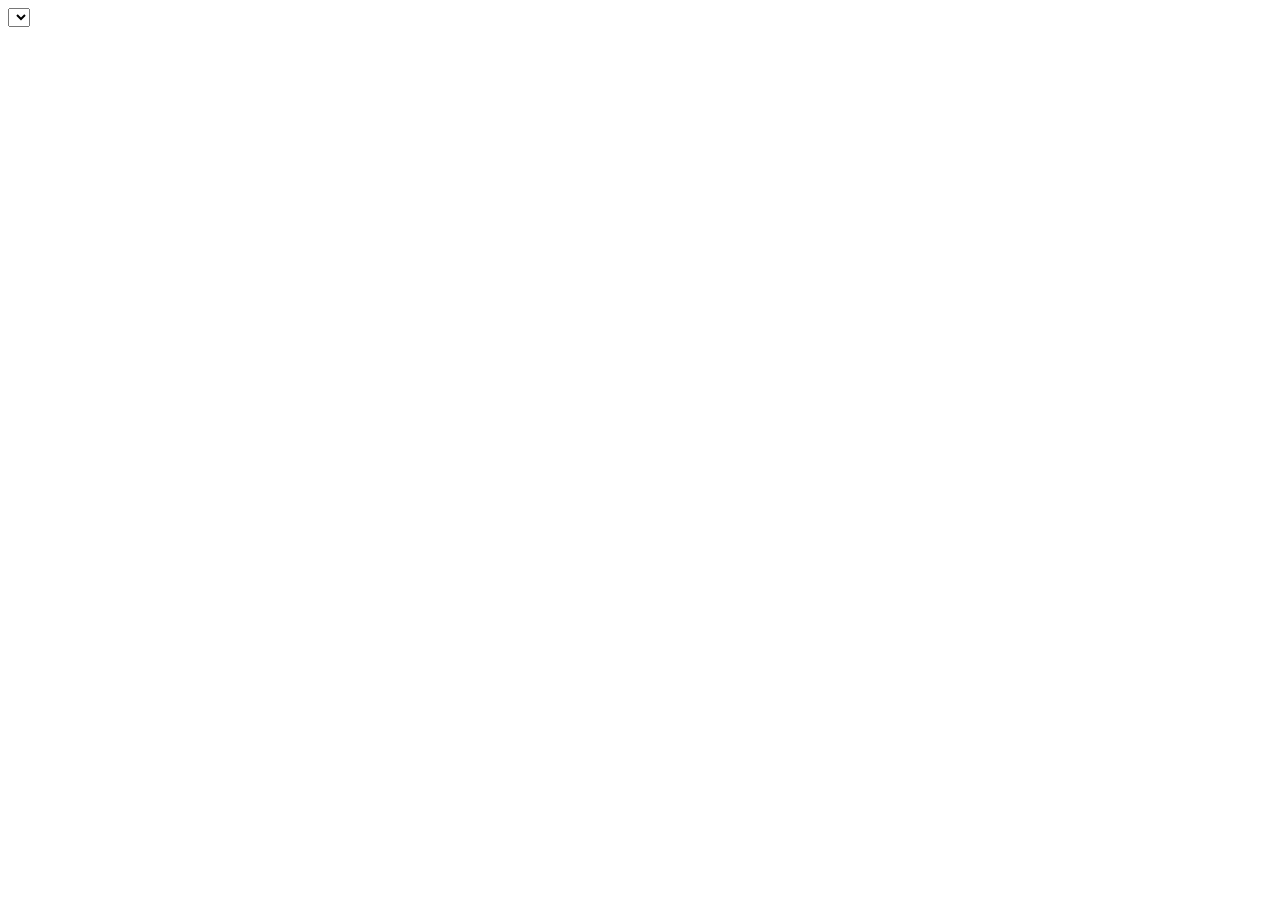
==== recipe-index.html @ 445ae3d3 "Started on index" ====
<!DOCTYPE html>
<html lang="en">
<head>
    <meta charset="UTF-8">
    <meta http-equiv="X-UA-Compatible" content="IE=edge">
    <meta name="viewport" content="width=device-width, initial-scale=1.0">
    <title>Document</title>
    <link href="https://cdn.jsdelivr.net/npm/bootstrap@5.1.3/dist/css/bootstrap.min.css" rel="stylesheet" integrity="sha384-1BmE4kWBq78iYhFldvKuhfTAU6auU8tT94WrHftjDbrCEXSU1oBoqyl2QvZ6jIW3" crossorigin="anonymous">
</head>
<body>
    <select id="countryList" name="Countries">
    </select>
      <script src="./script.js"></script>
</body>
</html>
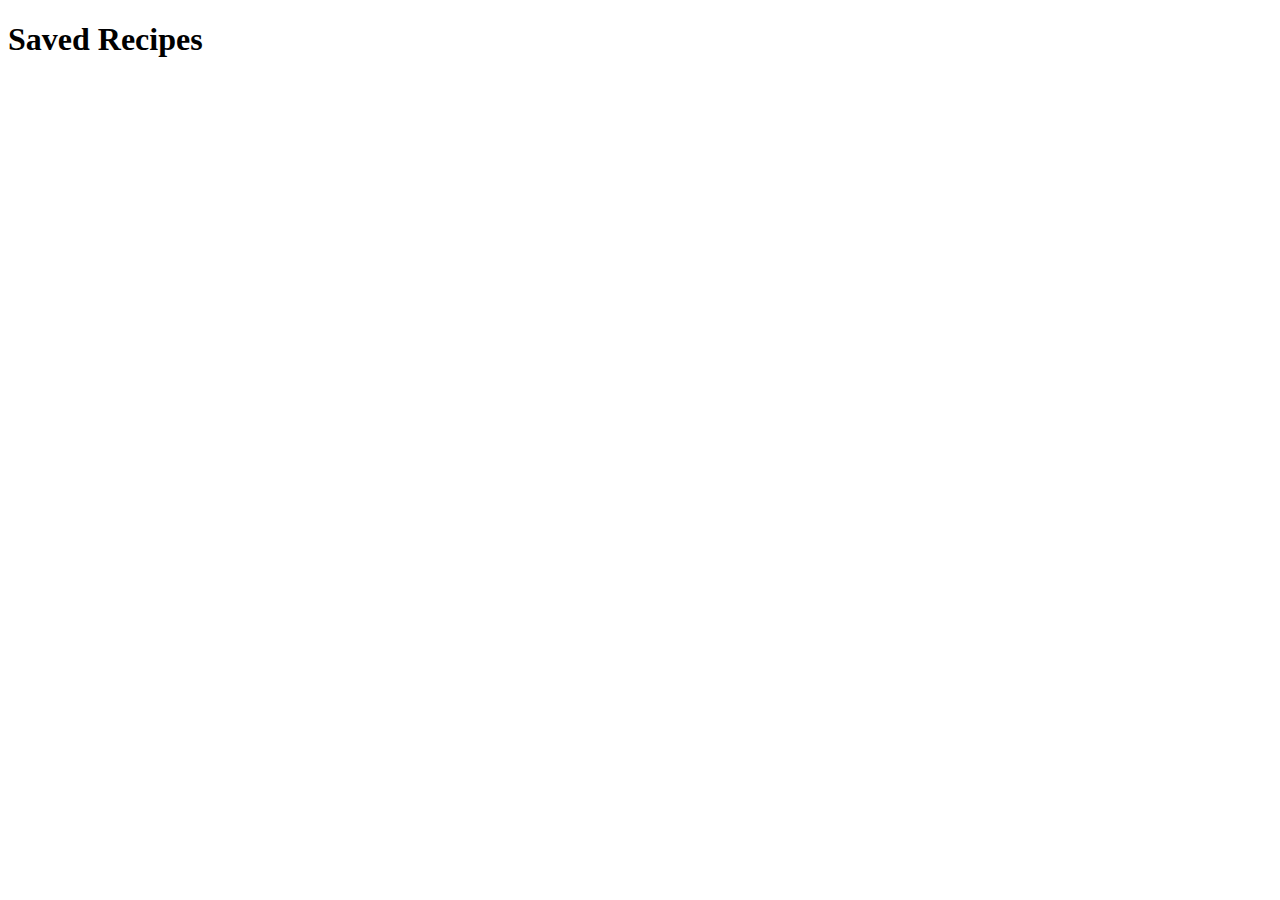
==== commit 0066a6ca: "Local storage" ====
--- a/recipe-index.html
+++ b/recipe-index.html
@@ -1,15 +1,16 @@
 <!DOCTYPE html>
 <html lang="en">
-<head>
-    <meta charset="UTF-8">
-    <meta http-equiv="X-UA-Compatible" content="IE=edge">
-    <meta name="viewport" content="width=device-width, initial-scale=1.0">
-    <title>Document</title>
-    <link href="https://cdn.jsdelivr.net/npm/bootstrap@5.1.3/dist/css/bootstrap.min.css" rel="stylesheet" integrity="sha384-1BmE4kWBq78iYhFldvKuhfTAU6auU8tT94WrHftjDbrCEXSU1oBoqyl2QvZ6jIW3" crossorigin="anonymous">
-</head>
-<body>
-    <select id="countryList" name="Countries">
-    </select>
-      <script src="./script.js"></script>
-</body>
-</html>+  <head>
+    <meta charset="UTF-8" />
+    <meta http-equiv="X-UA-Compatible" content="IE=edge" />
+    <meta name="viewport" content="width=device-width, initial-scale=1.0" />
+    <title>Cookbook</title>
+  </head>
+  <body>
+    <header>
+      <h1>Saved Recipes</h1>
+    </header>
+    <div id="recipe-container"></div>
+  </body>
+  <script src="script.js"></script>
+</html>
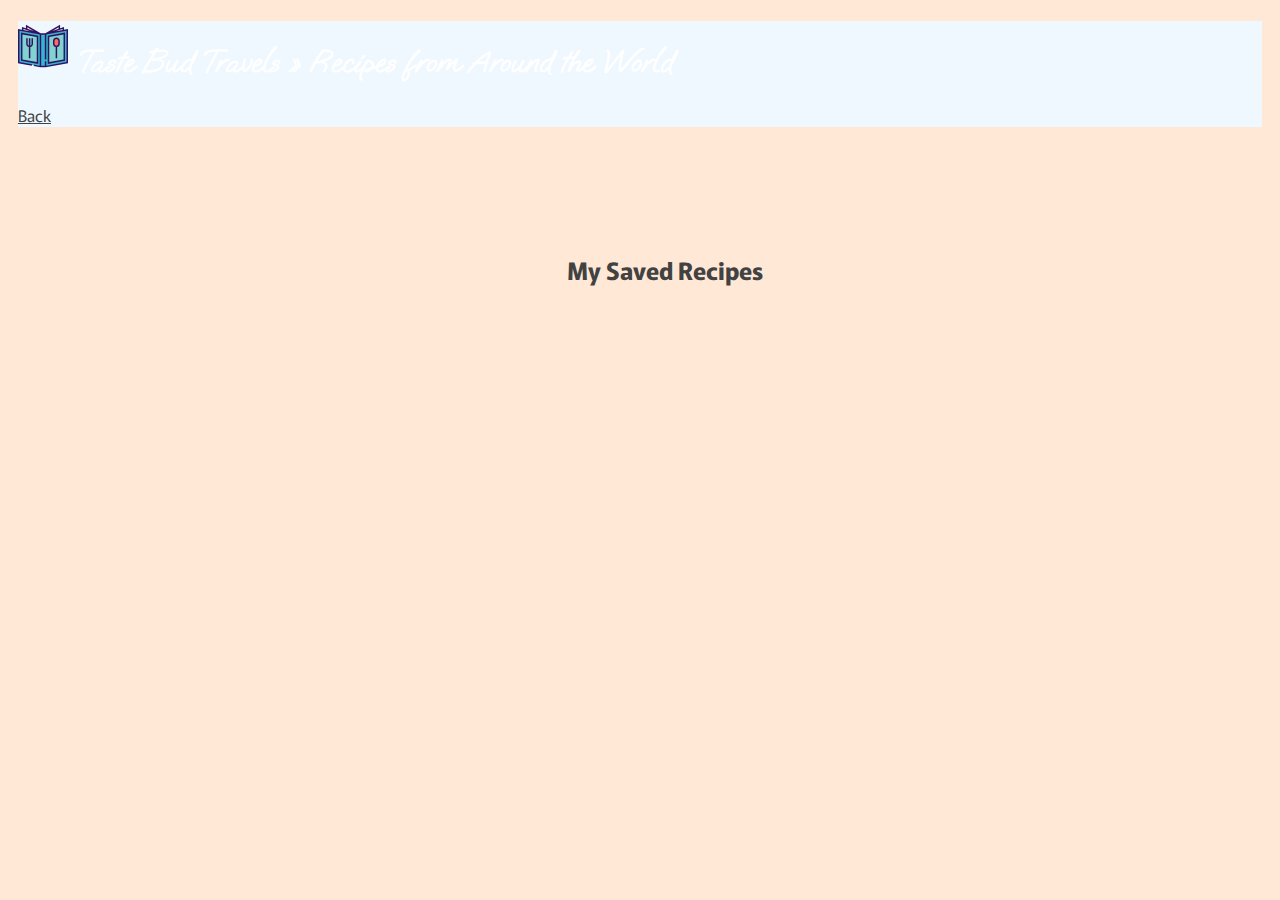
==== commit 3ec5dbc4: "style added" ====
--- a/recipe-index.html
+++ b/recipe-index.html
@@ -4,13 +4,29 @@
     <meta charset="UTF-8" />
     <meta http-equiv="X-UA-Compatible" content="IE=edge" />
     <meta name="viewport" content="width=device-width, initial-scale=1.0" />
-    <title>Cookbook</title>
+    <link href="https://cdn.jsdelivr.net/npm/bootstrap@5.1.3/dist/css/bootstrap.min.css" rel="stylesheet"
+    integrity="sha384-1BmE4kWBq78iYhFldvKuhfTAU6auU8tT94WrHftjDbrCEXSU1oBoqyl2QvZ6jIW3" crossorigin="anonymous" />
+  <link rel="preconnect" href="https://fonts.googleapis.com">
+  <link rel="preconnect" href="https://fonts.gstatic.com" crossorigin>
+  <link href="https://fonts.googleapis.com/css2?family=Murecho:wght@300;400&family=Oooh+Baby&display=swap" rel="stylesheet">
+  <link rel="stylesheet" href="./style.css" />
+  <title>Taste Bud Travels &#187; My Saved Recipes</title>
   </head>
   <body>
     <header>
-      <h1>Saved Recipes</h1>
-    </header>
-    <div id="recipe-container"></div>
+      <nav class="navbar navbar-light fixed-top" style="background-color: aliceblue;">
+        <div class="container-fluid">
+          <div class="navbar-title">
+        <h1><a href="results-index.html"><img src="./assets/recipe-book-svgrepo-com.svg" alt="Recipe Book" height="50" width="50"></a>
+          Taste Bud Travels &#187; Recipes from Around the World</h1>
+        </div>
+          <a href="results-index.html" id="back-button" class="btn btn-secondary navbar-btn">Back</a>
+        </div>
+      </nav>
+      </header>
+    <div id="recipe-container">
+      <h2>My Saved Recipes</h2>
+    </div>
   </body>
   <script src="script.js"></script>
 </html>
--- a/style.css
+++ b/style.css
@@ -0,0 +1,71 @@
+* {
+    font-family: 'Murecho', sans-serif;
+    color: #424242;    
+}
+
+body {
+    background-color: #ffe8d6;
+}
+
+nav h1 {
+    font-family: 'Oooh Baby', cursive;
+    color: white;
+}
+
+header {
+    margin-left: 10px;
+    margin-right: 10px;
+}
+
+
+#card-container {
+    display: flex;
+    flex-wrap: wrap;
+    justify-content: center;
+    padding: 15px;
+    margin-left: 10px;
+    align-items: center;
+    margin-right: 10px;
+}
+
+.card {
+    display: inline-flex;
+    margin-bottom:20px;
+    margin-left: 20px;
+    max-width: 500px;
+    align-items: center;
+    padding-right: 4px;
+    
+}
+
+.card h3 {
+    padding:5px;
+    inline-size: 400px;
+    text-align: center;
+    font-size: 22px;
+}
+
+.card h2 {
+    margin-left: 10px;
+}
+
+.card p {
+    margin-left: 10px;
+    margin-right: 10px;
+}
+
+#countryDrop {
+    display: block;
+    margin-top: 150px;
+    max-width: 50%;
+    align-items: center;
+}
+
+#recipe-container {
+    margin-left: 50px;
+    margin-top: 125px;
+}
+
+#recipe-container h2 {
+    text-align: center;
+}
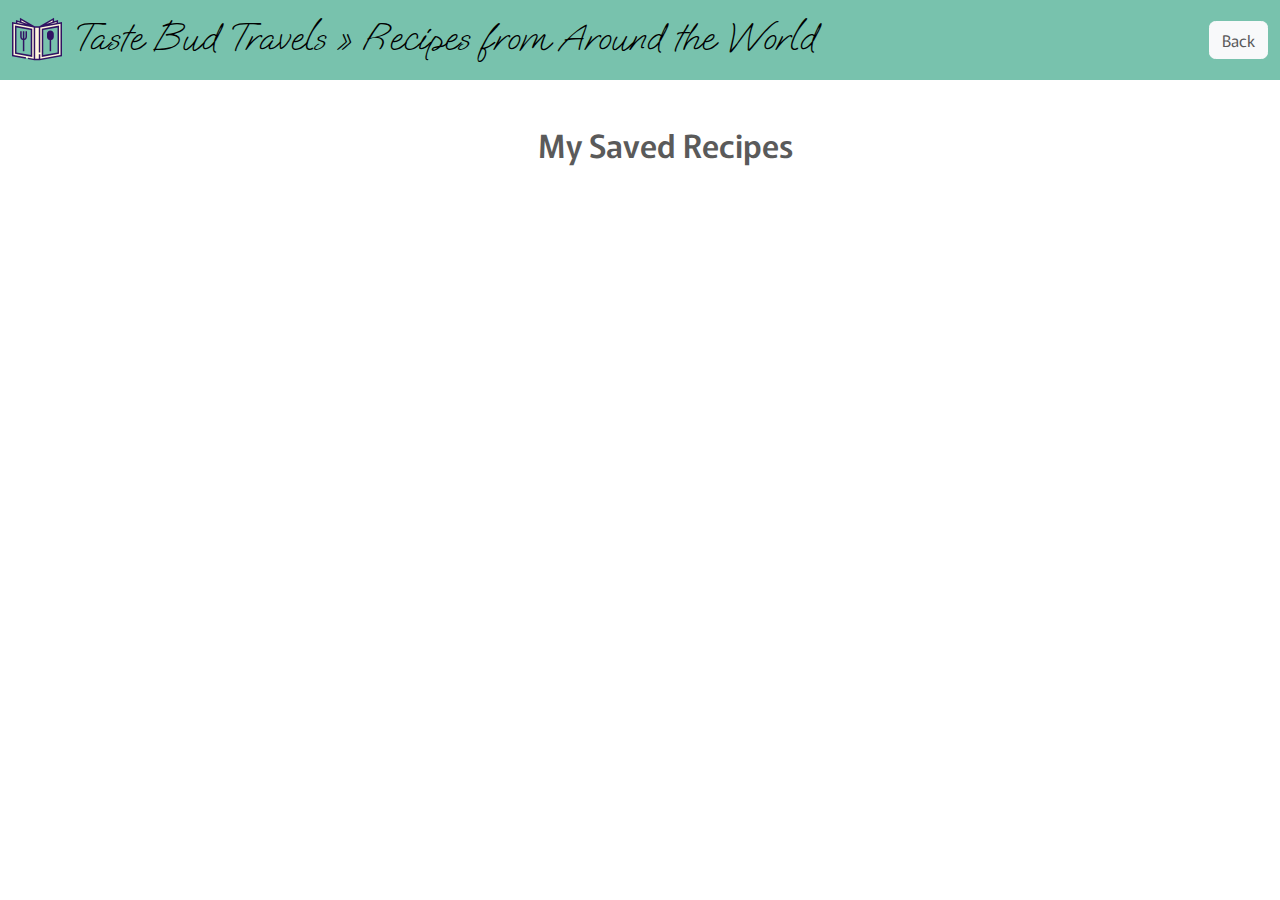
==== commit 4467eb32: "minor changes to css and svg" ====
--- a/recipe-index.html
+++ b/recipe-index.html
@@ -10,17 +10,18 @@
   <link rel="preconnect" href="https://fonts.gstatic.com" crossorigin>
   <link href="https://fonts.googleapis.com/css2?family=Murecho:wght@300;400&family=Oooh+Baby&display=swap" rel="stylesheet">
   <link rel="stylesheet" href="./style.css" />
+  <link rel="stylesheet" href="./assets/bootstrap.css" />
   <title>Taste Bud Travels &#187; My Saved Recipes</title>
   </head>
   <body>
     <header>
-      <nav class="navbar navbar-light fixed-top" style="background-color: aliceblue;">
+      <nav class="navbar navbar-dark bg-primary fixed-top">
         <div class="container-fluid">
           <div class="navbar-title">
         <h1><a href="results-index.html"><img src="./assets/recipe-book-svgrepo-com.svg" alt="Recipe Book" height="50" width="50"></a>
           Taste Bud Travels &#187; Recipes from Around the World</h1>
         </div>
-          <a href="results-index.html" id="back-button" class="btn btn-secondary navbar-btn">Back</a>
+          <a href="results-index.html" id="back-button" class="btn btn-light navbar-btn">Back</a>
         </div>
       </nav>
       </header>
--- a/style.css
+++ b/style.css
@@ -1,6 +1,6 @@
 * {
     font-family: 'Murecho', sans-serif;
-    color: #424242;    
+    color: black;    
 }
 
 body {
@@ -9,7 +9,7 @@
 
 nav h1 {
     font-family: 'Oooh Baby', cursive;
-    color: white;
+    color: black;
 }
 
 header {
@@ -21,7 +21,7 @@
 #card-container {
     display: flex;
     flex-wrap: wrap;
-    justify-content: center;
+    justify-content: space-evenly; 
     padding: 15px;
     margin-left: 10px;
     align-items: center;
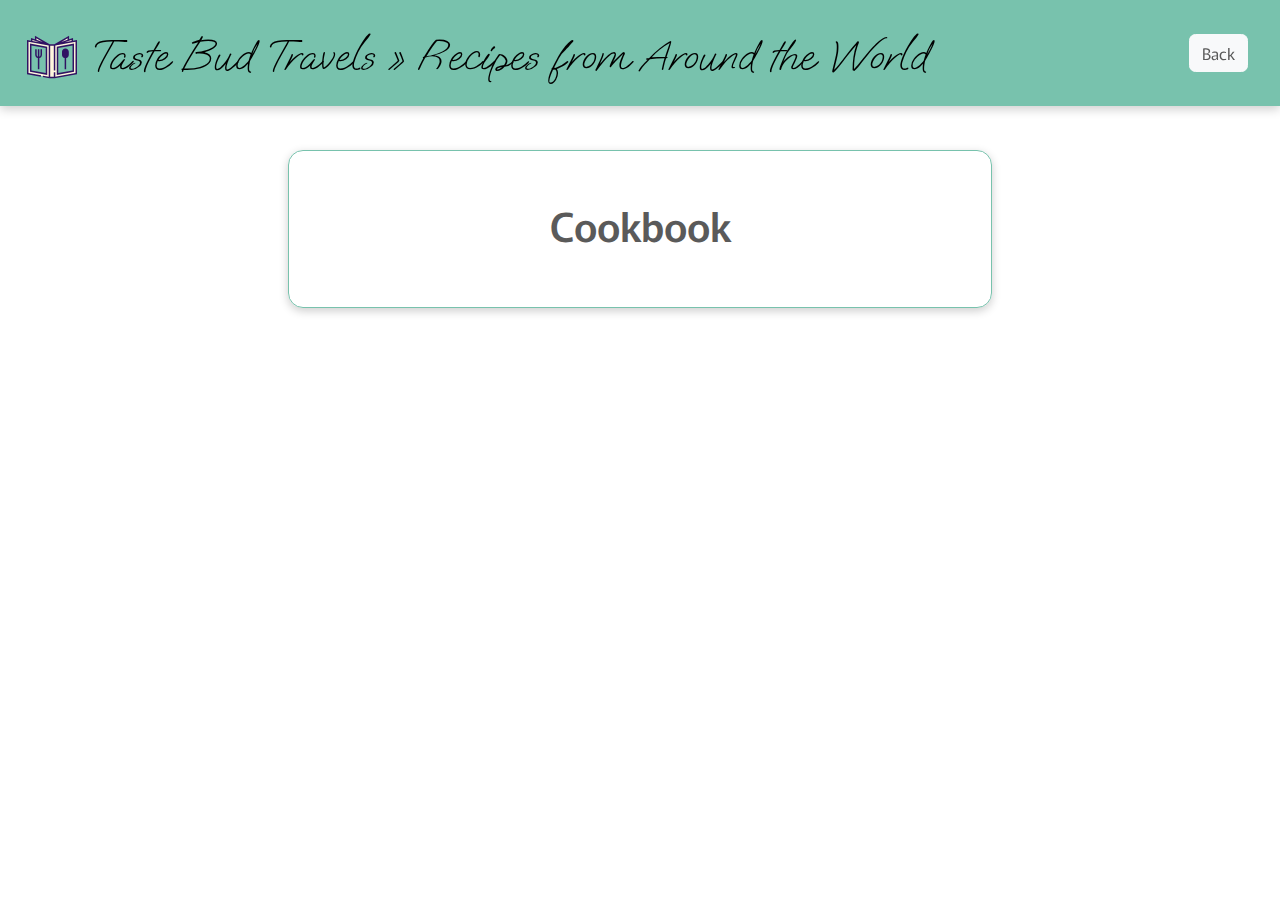
==== commit cb7329cf: "cards can collapse, styling" ====
--- a/recipe-index.html
+++ b/recipe-index.html
@@ -4,29 +4,44 @@
     <meta charset="UTF-8" />
     <meta http-equiv="X-UA-Compatible" content="IE=edge" />
     <meta name="viewport" content="width=device-width, initial-scale=1.0" />
-    <link href="https://cdn.jsdelivr.net/npm/bootstrap@5.1.3/dist/css/bootstrap.min.css" rel="stylesheet"
-    integrity="sha384-1BmE4kWBq78iYhFldvKuhfTAU6auU8tT94WrHftjDbrCEXSU1oBoqyl2QvZ6jIW3" crossorigin="anonymous" />
-  <link rel="preconnect" href="https://fonts.googleapis.com">
-  <link rel="preconnect" href="https://fonts.gstatic.com" crossorigin>
-  <link href="https://fonts.googleapis.com/css2?family=Murecho:wght@300;400&family=Oooh+Baby&display=swap" rel="stylesheet">
-  <link rel="stylesheet" href="./style.css" />
-  <link rel="stylesheet" href="./assets/bootstrap.css" />
-  <title>Taste Bud Travels &#187; My Saved Recipes</title>
+    <link
+      href="https://cdn.jsdelivr.net/npm/bootstrap@5.1.3/dist/css/bootstrap.min.css"
+      rel="stylesheet"
+      integrity="sha384-1BmE4kWBq78iYhFldvKuhfTAU6auU8tT94WrHftjDbrCEXSU1oBoqyl2QvZ6jIW3"
+      crossorigin="anonymous"
+    />
+    <link rel="preconnect" href="https://fonts.googleapis.com" />
+    <link rel="preconnect" href="https://fonts.gstatic.com" crossorigin />
+    <link
+      href="https://fonts.googleapis.com/css2?family=Murecho:wght@300;400&family=Oooh+Baby&display=swap"
+      rel="stylesheet"
+    />
+    <link rel="stylesheet" href="./style.css" />
+    <link rel="stylesheet" href="./assets/bootstrap.css" />
+    <title>Taste Bud Travels &#187; My Saved Recipes</title>
   </head>
   <body>
     <header>
       <nav class="navbar navbar-dark bg-primary fixed-top">
         <div class="container-fluid">
           <div class="navbar-title">
-        <h1><a href="results-index.html"><img src="./assets/recipe-book-svgrepo-com.svg" alt="Recipe Book" height="50" width="50"></a>
-          Taste Bud Travels &#187; Recipes from Around the World</h1>
-        </div>
-          <a href="results-index.html" id="back-button" class="btn btn-light navbar-btn">Back</a>
+            <h1>
+              <a href="results-index.html"
+                ><img
+                  src="./assets/recipe-book-svgrepo-com.svg"
+                  alt="Recipe Book"
+                  height="50"
+                  width="50"
+              /></a>
+              Taste Bud Travels &#187; Recipes from Around the World
+            </h1>
+          </div>
+          <a href="index.html" id="back-button" class="btn btn-light navbar-btn">Back</a>
         </div>
       </nav>
-      </header>
+    </header>
     <div id="recipe-container">
-      <h2>My Saved Recipes</h2>
+      <h1>Cookbook</h1>
     </div>
   </body>
   <script src="script.js"></script>
--- a/style.css
+++ b/style.css
@@ -1,71 +1,209 @@
 * {
-    font-family: 'Murecho', sans-serif;
-    color: black;    
+  font-family: "Murecho", sans-serif;
+  color: black;
 }
 
 body {
-    background-color: #ffe8d6;
+  background-color: #ffe8d6;
+}
+
+.navbar {
+  box-shadow: 0 3px 10px rgb(0 0 0 / 0.2);
 }
 
 nav h1 {
-    font-family: 'Oooh Baby', cursive;
-    color: black;
+  font-family: "Oooh Baby", cursive;
+  color: black;
+  font-size: 45px;
+  margin: 15px;
 }
 
 header {
-    margin-left: 10px;
-    margin-right: 10px;
-}
-
+  margin-left: 10px;
+  margin-right: 10px;
+}
+
+#recipe-page-button {
+  margin: 15px;
+  transition: 0.5s;
+}
+
+#recipe-page-button:hover {
+  opacity: 0.5;
+}
+
+#countryDrop {
+  box-shadow: 0 3px 10px rgb(0 0 0 / 0.2);
+}
+
+#countryDrop h2 {
+  text-align: center;
+}
+
+#ethnicity {
+  cursor: pointer;
+  margin: 15px;
+}
+
+select option {
+  cursor: pointer;
+  border-bottom: 1px solid grey;
+}
+
+select option:hover {
+  background-color: #78c2ad;
+}
+
+#drink-container {
+  max-width: 50%;
+  display: flex;
+  flex-direction: column;
+}
+
+.drink-content {
+  display: flex;
+  flex-direction: row;
+}
+
+#drink-container h3 {
+  align-self: flex-start;
+}
 
 #card-container {
-    display: flex;
-    flex-wrap: wrap;
-    justify-content: space-evenly; 
-    padding: 15px;
-    margin-left: 10px;
-    align-items: center;
-    margin-right: 10px;
+  display: flex;
+  flex-wrap: wrap;
+  justify-content: space-evenly;
+  padding: 15px;
+  margin-left: 10px;
+  align-items: center;
+  margin-right: 10px;
 }
 
 .card {
-    display: inline-flex;
-    margin-bottom:20px;
-    margin-left: 20px;
-    max-width: 500px;
-    align-items: center;
-    padding-right: 4px;
-    
+  display: inline-flex;
+  margin-bottom: 20px;
+  margin-left: 20px;
+  max-width: 500px;
+  align-items: center;
+  box-shadow: 0 3px 10px rgb(0 0 0 / 0.2);
+  cursor: pointer;
+  position: relative;
 }
 
 .card h3 {
-    padding:5px;
-    inline-size: 400px;
-    text-align: center;
-    font-size: 22px;
+  padding: 5px;
+  inline-size: 400px;
+  text-align: center;
+  font-size: 22px;
 }
 
 .card h2 {
-    margin-left: 10px;
+  margin-left: 10px;
 }
 
 .card p {
-    margin-left: 10px;
-    margin-right: 10px;
+  margin-left: 10px;
+  margin-right: 10px;
+}
+
+.card button {
+  border: none;
+  padding: 5px;
+  margin: 10px;
+  border-radius: 5px;
+  background-color: #f3969a;
+  color: black;
+  transition: 0.5s;
+  transition: transform 250ms, visibility 250ms, opacity 250ms;
+}
+
+.card button:hover {
+  opacity: 0.8;
+  color: black;
+  transform: translateY(-5px);
+}
+
+.ingredients-parent {
+  display: flex;
+  flex-direction: column;
+  position: absolute;
+  top: 100%;
+  z-index: 3;
+  background-color: white;
+  margin: 0;
+  border: 1px solid #78c2ad;
+  border-top: 0;
+  border-radius: 0 5px 5px;
+}
+
+.button-container {
+  display: flex;
+  justify-content: space-between;
+}
+
+.save-recipe-button {
+  align-self: flex-start;
+  order: 1;
+}
+
+.show-less-button {
+  align-self: flex-end;
+  order: 2;
 }
 
 #countryDrop {
-    display: block;
-    margin-top: 150px;
-    max-width: 50%;
-    align-items: center;
+  display: block;
+  margin-top: 150px;
+  max-width: 50%;
+  align-items: center;
+}
+
+/* Recipe HTML page */
+
+.navbar-title {
+  font-size: 45px;
+}
+
+#back-button {
+  margin: 20px;
+  transition: 0.5s;
+}
+
+#back-button:hover {
+  opacity: 0.5;
 }
 
 #recipe-container {
-    margin-left: 50px;
-    margin-top: 125px;
-}
-
-#recipe-container h2 {
-    text-align: center;
-}
+  display: flex;
+  flex-direction: column;
+  border: 1px solid #78c2ad;
+  border-radius: 15px;
+  max-width: 55%;
+  margin: 0 auto;
+  margin-top: 150px;
+  padding: 50px;
+  box-shadow: 0 3px 10px rgb(0 0 0 / 0.2);
+}
+
+#recipe-container h1 {
+  text-align: center;
+  font-size: 40px;
+}
+
+.savedMealContent {
+  display: flex;
+  gap: 20px;
+  flex-direction: column;
+}
+
+.savedMealContent h1 {
+  font-size: 30px;
+  align-self: flex-start;
+}
+
+.savedMealContent h2 {
+  font-size: 20px;
+  background-color: #78c2ad86;
+  border-radius: 3px;
+  padding-left: 5px;
+}
